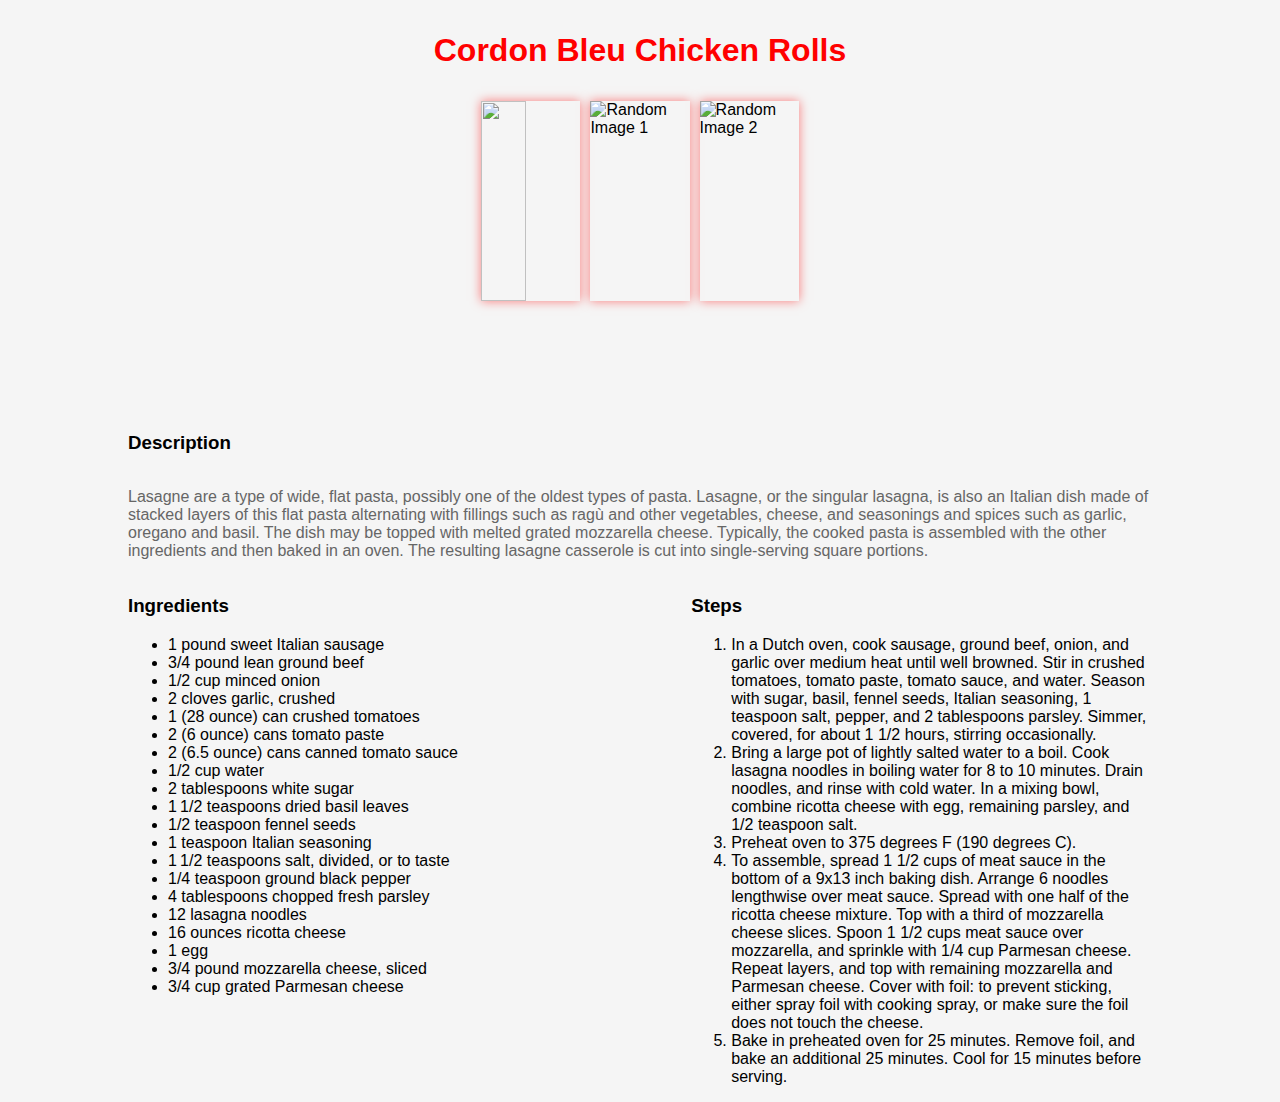
==== recipes/cordon-bleu.html @ b2e1f5bc "Recipes Project Commit 1" ====
<!DOCTYPE html>
<html lang="en">
<head>
    <meta charset="UTF-8">
    <meta name="viewport" content="width=device-width, initial-scale=1.0">
    <link rel="stylesheet" href="../recipes.css">
    <title>Document</title>
</head>

<div class="head">
    <div class="head-container">
        <h1>Cordon Bleu Chicken Rolls</h1>
        <div class="image-container">
            <img src="https://www.allrecipes.com/thmb/ucQv92Y3ErXzKqhTGofAAmjPmPc=/0x512/filters:no_upscale():max_bytes(150000):strip_icc()/16602-cordon-bleu-chicken-rolls-DDMFS-beauty-4x3-BG-4515-663c10ce76b24a18be9ea50e0d323dd8.jpg">
            <img src="https://imagesvc.meredithcorp.io/v3/mm/image?url=https%3A%2F%2Fpublic-assets.meredithcorp.io%2F627ba225997ad88b82ba2f3edbbb3dd0%2F168324818342420230504_205107.jpg&q=60&c=sc&orient=true&poi=auto&h=512" alt="Random Image 1">
            <img src="https://imagesvc.meredithcorp.io/v3/mm/image?url=https%3A%2F%2Fimages.media-allrecipes.com%2Fuserphotos%2F8263923.jpg&q=60&c=sc&orient=true&poi=auto&h=512" alt="Random Image 2">
        </div>
    </div>
    
</div>

<body>

    <h3 class="description">Description</h3>
    <p class="description">Lasagne are a type of wide, flat pasta, possibly one of the oldest types of pasta. Lasagne, or the singular 
        lasagna, is also an Italian dish made of stacked layers of this flat pasta alternating with fillings such 
        as ragù and other vegetables, cheese, and seasonings and spices such as garlic, oregano and basil. 
        The dish may be topped with melted grated mozzarella cheese. Typically, the cooked pasta is assembled 
        with the other ingredients and then baked in an oven. The resulting lasagne casserole is cut into 
        single-serving square portions.</p>

    <div class="row">
        <div class="ingredients-section">
            <h3>Ingredients</h3>
            <ul>
                <li>1 pound sweet Italian sausage</li>
                <li>3/4 pound lean ground beef</li>
                <li>1/2 cup minced onion</li>
                <li>2 cloves garlic, crushed</li>
                <li>1 (28 ounce) can crushed tomatoes</li>
                <li>2 (6 ounce) cans tomato paste</li>
                <li>2 (6.5 ounce) cans canned tomato sauce</li>
                <li>1/2 cup water</li>
                <li>2 tablespoons white sugar</li>
                <li>1 1/2 teaspoons dried basil leaves</li>
                <li>1/2 teaspoon fennel seeds</li>
                <li>1 teaspoon Italian seasoning</li>
                <li>1 1/2 teaspoons salt, divided, or to taste</li>
                <li>1/4 teaspoon ground black pepper</li>
                <li>4 tablespoons chopped fresh parsley</li>
                <li>12 lasagna noodles</li>
                <li>16 ounces ricotta cheese</li>
                <li>1 egg</li>
                <li>3/4 pound mozzarella cheese, sliced</li>
                <li>3/4 cup grated Parmesan cheese</li>
            </ul>
        </div>

        <div class="steps-section">
            <h3>Steps</h3>
            <ol class="steps">
                <li>In a Dutch oven, cook sausage, ground beef, onion, and garlic over medium heat until well browned. 
                    Stir in crushed tomatoes, tomato paste, tomato sauce, and water. Season with sugar, basil, fennel 
                    seeds, Italian seasoning, 1 teaspoon salt, pepper, and 2 tablespoons parsley. Simmer, covered, for 
                    about 1 1/2 hours, stirring occasionally.</li>
                <li>Bring a large pot of lightly salted water to a boil. Cook lasagna noodles in boiling water for 8 to 
                    10 minutes. Drain noodles, and rinse with cold water. In a mixing bowl, combine ricotta cheese with 
                    egg, remaining parsley, and 1/2 teaspoon salt.</li>
                <li>Preheat oven to 375 degrees F (190 degrees C).</li>
                <li>To assemble, spread 1 1/2 cups of meat sauce in the bottom of a 9x13 inch baking dish. Arrange 6 
                    noodles lengthwise over meat sauce. Spread with one half of the ricotta cheese mixture. Top with a 
                    third of mozzarella cheese slices. Spoon 1 1/2 cups meat sauce over mozzarella, and sprinkle with 
                    1/4 cup Parmesan cheese. Repeat layers, and top with remaining mozzarella and Parmesan cheese. Cover 
                    with foil: to prevent sticking, either spray foil with cooking spray, or make sure the foil does not 
                    touch the cheese.</li>
                <li>Bake in preheated oven for 25 minutes. Remove foil, and bake an additional 25 minutes. Cool for 15 
                    minutes before serving.</li>
            </ol>
        </div>
    </div>
</body>
</html>
---- recipes.css ----
/* CSS for all recipes */
body {
    font-family: Arial, sans-serif;
    background-color: #f5f5f5;
    margin: 0;
    padding: 0;
    display: flex;
    justify-content: center;
    align-items: center;
    flex-direction: column;
}

a{
    display: block;
}

.row {
    display: flex;
    flex-direction: row;
    justify-content: space-between;
    width: 80%;
}

.ingredients-section,
.steps-section {
    width: 45%;
    flex-direction: column;
}

/* Change the width of description to 80% of the container */
.description {
    width: 80%;
}

.container {
    max-width: 1200px;
    margin: 0 auto;
    padding: 20px;
}

h1 {
    font-size: 2em;
    font-weight: bold;
    color: red;
    margin: 1em auto;
}

p {
    font-size: 16px;
    color: #666;
}

.head-container {
    display: flex;
    justify-content: space-between;
    align-items: center;
    margin: 0;
    padding: 0;
    display: flex;
    justify-content: center;
    align-items: center;
    flex-direction: column;
    margin-bottom: 2em;
}

.head{
    background-image: url('https://www.shutterstock.com/image-photo/raw-ingredients-readymade-pizza-on-260nw-1926054275.jpg'); /* Replace with your image URL */
    background-size: cover;
    background-position: center;
    width: 100%;
    margin-bottom: 2em;
}

.image-container {
    display: flex;
    justify-content: space-between;
    gap: 10px;
    margin-bottom: 3em;
}

.image-container img {
    width: 45%;
    height: 200px; /* Adjust this value to your preference */
    object-fit: cover;
    transition: transform 0.3s ease;
    box-shadow: 0px 0px 10px rgba(255, 0, 0, 0.5); /* Adjust these values to your preference */
}

.image-container img:hover {
    transform: scale(1.3);
}
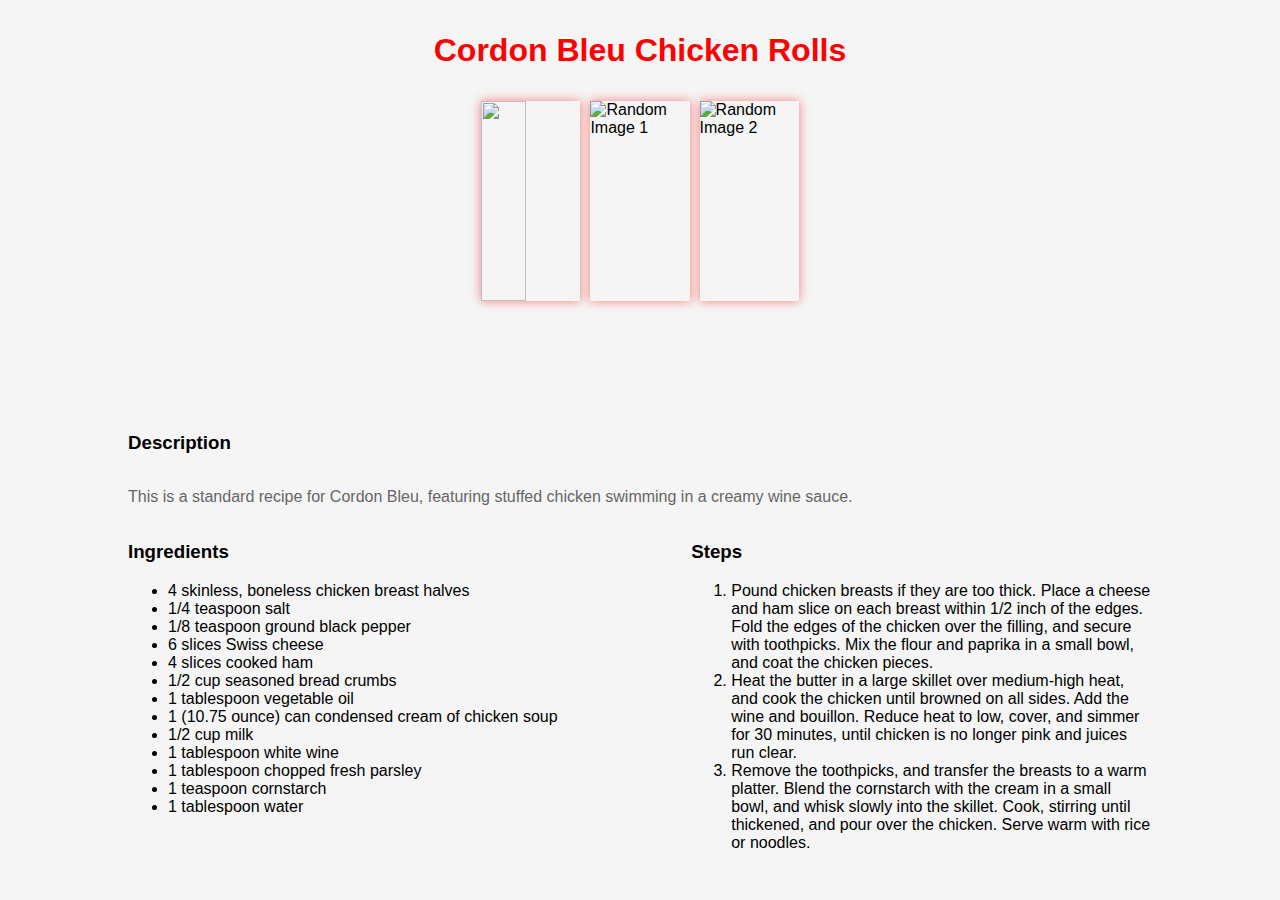
==== commit 821097d2: "Change ingredients and steps for cordon bleu" ====
--- a/recipes/cordon-bleu.html
+++ b/recipes/cordon-bleu.html
@@ -22,59 +22,34 @@
 <body>
 
     <h3 class="description">Description</h3>
-    <p class="description">Lasagne are a type of wide, flat pasta, possibly one of the oldest types of pasta. Lasagne, or the singular 
-        lasagna, is also an Italian dish made of stacked layers of this flat pasta alternating with fillings such 
-        as ragù and other vegetables, cheese, and seasonings and spices such as garlic, oregano and basil. 
-        The dish may be topped with melted grated mozzarella cheese. Typically, the cooked pasta is assembled 
-        with the other ingredients and then baked in an oven. The resulting lasagne casserole is cut into 
-        single-serving square portions.</p>
+    <p class="description">This is a standard recipe for Cordon Bleu, featuring stuffed chicken swimming in a creamy wine sauce.</p>
 
     <div class="row">
         <div class="ingredients-section">
             <h3>Ingredients</h3>
             <ul>
-                <li>1 pound sweet Italian sausage</li>
-                <li>3/4 pound lean ground beef</li>
-                <li>1/2 cup minced onion</li>
-                <li>2 cloves garlic, crushed</li>
-                <li>1 (28 ounce) can crushed tomatoes</li>
-                <li>2 (6 ounce) cans tomato paste</li>
-                <li>2 (6.5 ounce) cans canned tomato sauce</li>
-                <li>1/2 cup water</li>
-                <li>2 tablespoons white sugar</li>
-                <li>1 1/2 teaspoons dried basil leaves</li>
-                <li>1/2 teaspoon fennel seeds</li>
-                <li>1 teaspoon Italian seasoning</li>
-                <li>1 1/2 teaspoons salt, divided, or to taste</li>
-                <li>1/4 teaspoon ground black pepper</li>
-                <li>4 tablespoons chopped fresh parsley</li>
-                <li>12 lasagna noodles</li>
-                <li>16 ounces ricotta cheese</li>
-                <li>1 egg</li>
-                <li>3/4 pound mozzarella cheese, sliced</li>
-                <li>3/4 cup grated Parmesan cheese</li>
+                <li>4 skinless, boneless chicken breast halves</li>
+                <li>1/4 teaspoon salt</li>
+                <li>1/8 teaspoon ground black pepper</li>
+                <li>6 slices Swiss cheese</li>
+                <li>4 slices cooked ham</li>
+                <li>1/2 cup seasoned bread crumbs</li>
+                <li>1 tablespoon vegetable oil</li>
+                <li>1 (10.75 ounce) can condensed cream of chicken soup</li>
+                <li>1/2 cup milk</li>
+                <li>1 tablespoon white wine</li>
+                <li>1 tablespoon chopped fresh parsley</li>
+                <li>1 teaspoon cornstarch</li>
+                <li>1 tablespoon water</li>
             </ul>
         </div>
 
         <div class="steps-section">
             <h3>Steps</h3>
             <ol class="steps">
-                <li>In a Dutch oven, cook sausage, ground beef, onion, and garlic over medium heat until well browned. 
-                    Stir in crushed tomatoes, tomato paste, tomato sauce, and water. Season with sugar, basil, fennel 
-                    seeds, Italian seasoning, 1 teaspoon salt, pepper, and 2 tablespoons parsley. Simmer, covered, for 
-                    about 1 1/2 hours, stirring occasionally.</li>
-                <li>Bring a large pot of lightly salted water to a boil. Cook lasagna noodles in boiling water for 8 to 
-                    10 minutes. Drain noodles, and rinse with cold water. In a mixing bowl, combine ricotta cheese with 
-                    egg, remaining parsley, and 1/2 teaspoon salt.</li>
-                <li>Preheat oven to 375 degrees F (190 degrees C).</li>
-                <li>To assemble, spread 1 1/2 cups of meat sauce in the bottom of a 9x13 inch baking dish. Arrange 6 
-                    noodles lengthwise over meat sauce. Spread with one half of the ricotta cheese mixture. Top with a 
-                    third of mozzarella cheese slices. Spoon 1 1/2 cups meat sauce over mozzarella, and sprinkle with 
-                    1/4 cup Parmesan cheese. Repeat layers, and top with remaining mozzarella and Parmesan cheese. Cover 
-                    with foil: to prevent sticking, either spray foil with cooking spray, or make sure the foil does not 
-                    touch the cheese.</li>
-                <li>Bake in preheated oven for 25 minutes. Remove foil, and bake an additional 25 minutes. Cool for 15 
-                    minutes before serving.</li>
+                <li>Pound chicken breasts if they are too thick. Place a cheese and ham slice on each breast within 1/2 inch of the edges. Fold the edges of the chicken over the filling, and secure with toothpicks. Mix the flour and paprika in a small bowl, and coat the chicken pieces.</li>
+                <li>Heat the butter in a large skillet over medium-high heat, and cook the chicken until browned on all sides. Add the wine and bouillon. Reduce heat to low, cover, and simmer for 30 minutes, until chicken is no longer pink and juices run clear.</li>
+                <li>Remove the toothpicks, and transfer the breasts to a warm platter. Blend the cornstarch with the cream in a small bowl, and whisk slowly into the skillet. Cook, stirring until thickened, and pour over the chicken. Serve warm with rice or noodles.</li>
             </ol>
         </div>
     </div>
